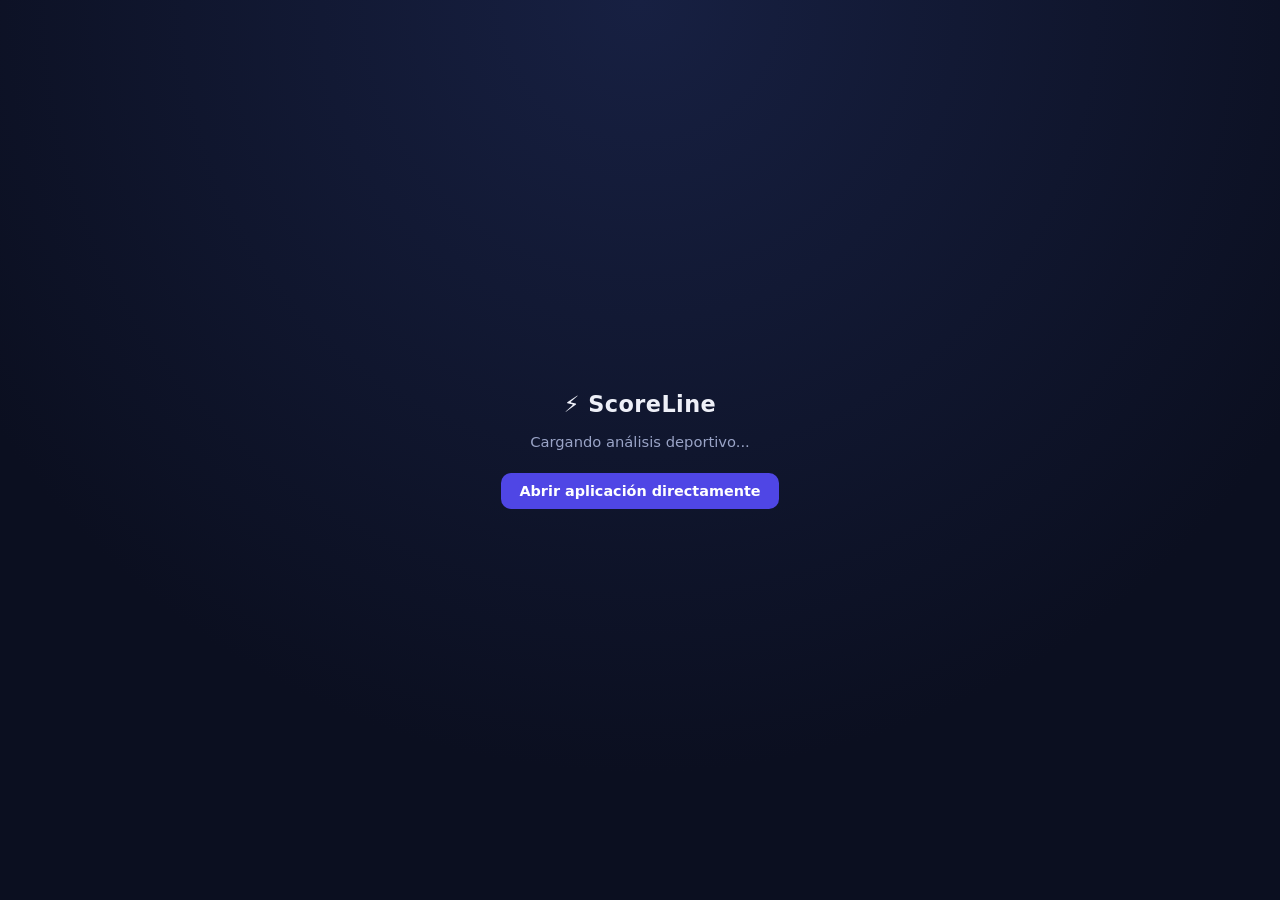
==== public/index.html @ d1b6843a "Configurar URL de Streamlit en public/index.html para modo embed" ====
<!DOCTYPE html>
<html lang="es">
<head>
  <meta charset="utf-8">
  <meta name="viewport" content="width=device-width, initial-scale=1.0">
  <title>ScoreLine · Inteligencia Deportiva</title>
  <style>
    * { box-sizing: border-box; margin: 0; padding: 0; }
    html, body {
      width: 100%;
      height: 100%;
      overflow: hidden;
      background: #0b0f20;
      font-family: system-ui, -apple-system, sans-serif;
      color: #eef0f8;
    }
    .sl-loader {
      position: fixed;
      inset: 0;
      display: flex;
      flex-direction: column;
      align-items: center;
      justify-content: center;
      gap: 14px;
      text-align: center;
      padding: 24px;
      background: radial-gradient(circle at top, #172042 0%, #0b0f20 70%);
      z-index: 1;
    }
    .sl-loader h1 { font-size: 1.4rem; letter-spacing: 0.02em; }
    .sl-loader p { font-size: 0.92rem; color: #9aa4c7; max-width: 420px; line-height: 1.5; }
    .sl-btn {
      display: inline-block;
      margin-top: 6px;
      padding: 10px 18px;
      border-radius: 10px;
      background: #4f46e5;
      color: #fff;
      text-decoration: none;
      font-weight: 600;
      font-size: 0.9rem;
    }
    iframe#sl-app {
      position: fixed;
      inset: 0;
      width: 100%;
      height: 100%;
      border: 0;
      z-index: 2;
      background: transparent;
    }
  </style>
</head>
<body>
  <div class="sl-loader" id="sl-fallback">
    <h1>⚡ ScoreLine</h1>
    <p id="sl-msg">Cargando análisis deportivo...</p>
    <a class="sl-btn" id="sl-direct" href="#" rel="noopener" style="display:none;">Abrir aplicación directamente</a>
  </div>
  <iframe id="sl-app" title="ScoreLine Analytics" allow="microphone; clipboard-write"></iframe>

  <script>
    // Reemplaza esta URL por la URL real que te dio Streamlit Community Cloud (sin "/" al final)
    var STREAMLIT_APP_URL = "https://scoreline.streamlit.app";

    (function () {
      var frame = document.getElementById("sl-app");
      var msg = document.getElementById("sl-msg");
      var link = document.getElementById("sl-direct");

      if (!STREAMLIT_APP_URL || STREAMLIT_APP_URL.indexOf("TU-APP") !== -1) {
        frame.style.display = "none";
        msg.textContent = "Falta configurar STREAMLIT_APP_URL en public/index.html con la URL de tu app en Streamlit Community Cloud.";
        return;
      }

      var base = STREAMLIT_APP_URL.replace(/\/+$/, "");
      frame.src = base + "/?embed=true";
      link.href = base;
      link.style.display = "inline-block";
    })();
  </script>
</body>
</html>
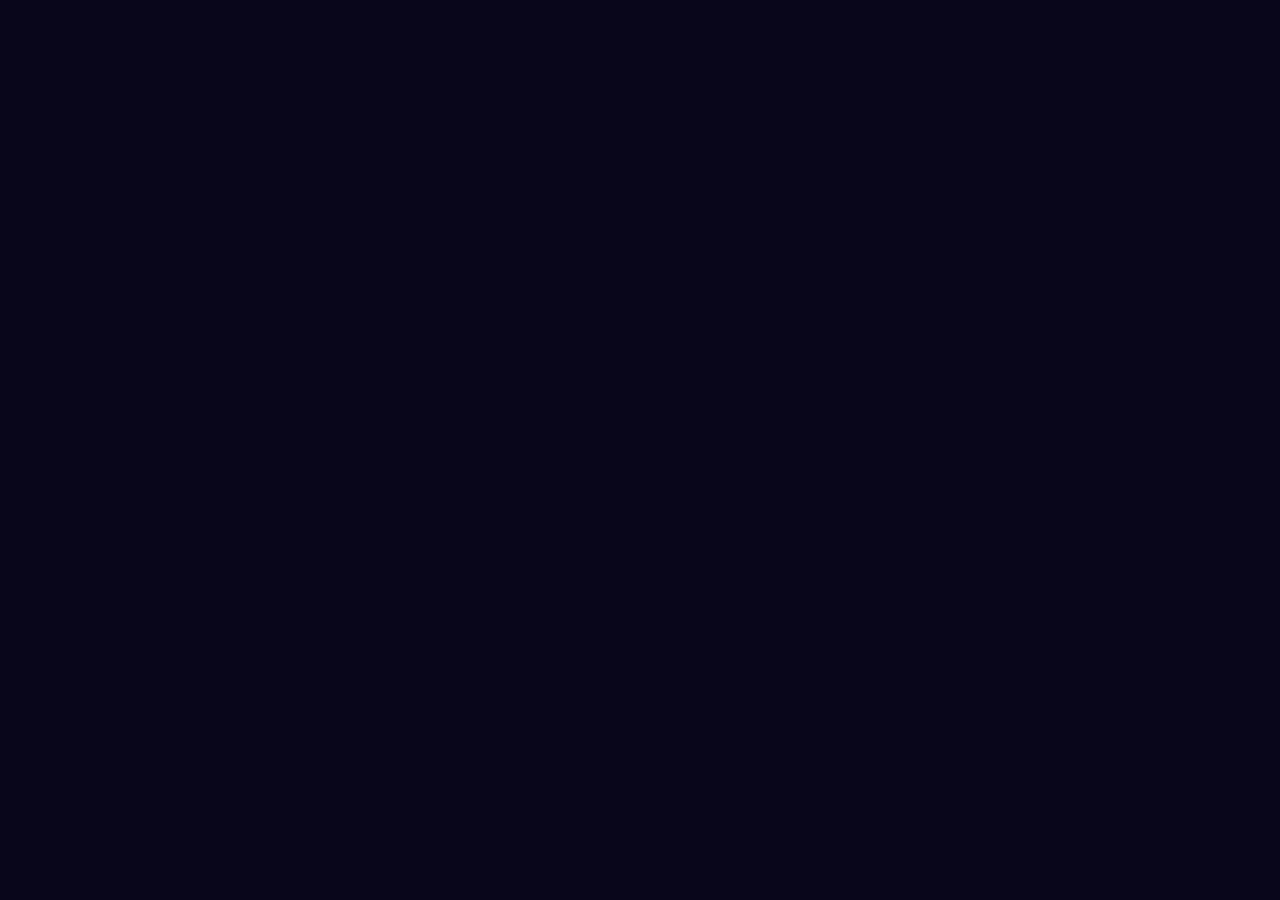
==== commit f7b0c218: "Rediseñar pantalla de carga Firebase Hosting con logo ScoreLine, aurora animada y transición suave" ====
--- a/public/index.html
+++ b/public/index.html
@@ -4,16 +4,22 @@
   <meta charset="utf-8">
   <meta name="viewport" content="width=device-width, initial-scale=1.0">
   <title>ScoreLine · Inteligencia Deportiva</title>
+  <link rel="icon" type="image/png" href="/favicon.png">
+  <link rel="preconnect" href="https://fonts.googleapis.com">
+  <link rel="preconnect" href="https://fonts.gstatic.com" crossorigin>
+  <link href="https://fonts.googleapis.com/css2?family=Inter:wght@400;500;600;700&display=swap" rel="stylesheet">
   <style>
     * { box-sizing: border-box; margin: 0; padding: 0; }
     html, body {
       width: 100%;
       height: 100%;
       overflow: hidden;
-      background: #0b0f20;
-      font-family: system-ui, -apple-system, sans-serif;
-      color: #eef0f8;
-    }
+      background: #09061C;
+      font-family: 'Inter', system-ui, -apple-system, sans-serif;
+      color: #F8FAFC;
+    }
+
+    /* Fondo tecnológico con orbes de aurora */
     .sl-loader {
       position: fixed;
       inset: 0;
@@ -21,63 +27,275 @@
       flex-direction: column;
       align-items: center;
       justify-content: center;
-      gap: 14px;
       text-align: center;
       padding: 24px;
-      background: radial-gradient(circle at top, #172042 0%, #0b0f20 70%);
-      z-index: 1;
-    }
-    .sl-loader h1 { font-size: 1.4rem; letter-spacing: 0.02em; }
-    .sl-loader p { font-size: 0.92rem; color: #9aa4c7; max-width: 420px; line-height: 1.5; }
-    .sl-btn {
-      display: inline-block;
+      background: radial-gradient(ellipse at 50% 25%, #1A134A 0%, #09061C 72%);
+      z-index: 3;
+      transition: opacity .5s cubic-bezier(.2, .8, .2, 1), visibility .5s ease;
+    }
+    .sl-loader.is-ready {
+      opacity: 0;
+      visibility: hidden;
+      pointer-events: none;
+    }
+    .sl-grid {
+      position: absolute;
+      inset: 0;
+      background-image:
+        linear-gradient(rgba(139, 92, 246, .06) 1px, transparent 1px),
+        linear-gradient(90deg, rgba(139, 92, 246, .06) 1px, transparent 1px);
+      background-size: 46px 46px;
+      mask-image: radial-gradient(circle at 50% 45%, #000 18%, transparent 72%);
+      -webkit-mask-image: radial-gradient(circle at 50% 45%, #000 18%, transparent 72%);
+      pointer-events: none;
+    }
+    .sl-orb {
+      position: absolute;
+      border-radius: 50%;
+      filter: blur(75px);
+      opacity: .42;
+      pointer-events: none;
+      animation: sl-orb-float 9s ease-in-out infinite alternate;
+    }
+    .sl-orb-1 {
+      width: 360px;
+      height: 360px;
+      top: -90px;
+      left: 18%;
+      background: radial-gradient(circle, #6366F1, transparent 70%);
+    }
+    .sl-orb-2 {
+      width: 300px;
+      height: 300px;
+      bottom: -80px;
+      right: 16%;
+      background: radial-gradient(circle, #2DD4BF, transparent 70%);
+      animation-delay: -4s;
+    }
+    @keyframes sl-orb-float {
+      from { transform: translate(0, 0) scale(1); }
+      to   { transform: translate(26px, -22px) scale(1.12); }
+    }
+
+    /* Tarjeta central limpia y flotante */
+    .sl-stage {
+      position: relative;
+      z-index: 2;
+      display: flex;
+      flex-direction: column;
+      align-items: center;
+      gap: 20px;
+      max-width: 420px;
+      width: 100%;
+      animation: sl-in .65s cubic-bezier(.2, .8, .2, 1) both;
+    }
+    @keyframes sl-in {
+      from { opacity: 0; transform: translateY(14px) scale(.97); }
+      to   { opacity: 1; transform: none; }
+    }
+
+    /* Logo con halo luminoso */
+    .sl-logo-wrap {
+      position: relative;
+      display: grid;
+      place-items: center;
+      padding: 14px 24px;
+    }
+    .sl-logo-glow {
+      position: absolute;
+      inset: -12px -18px;
+      border-radius: 999px;
+      background: radial-gradient(ellipse, rgba(99, 102, 241, .34) 0%, rgba(45, 212, 191, .16) 45%, transparent 72%);
+      filter: blur(18px);
+      animation: sl-pulse-glow 3s ease-in-out infinite;
+      pointer-events: none;
+    }
+    @keyframes sl-pulse-glow {
+      0%, 100% { opacity: .65; transform: scale(.96); }
+      50%      { opacity: 1; transform: scale(1.06); }
+    }
+    .sl-logo {
+      position: relative;
+      width: min(260px, 68vw);
+      height: auto;
+      object-fit: contain;
+      filter: drop-shadow(0 10px 28px rgba(0, 0, 0, .55));
+    }
+
+    /* Pill de estado en vivo */
+    .sl-pill {
+      display: inline-flex;
+      align-items: center;
+      gap: 8px;
+      padding: 6px 14px;
+      border-radius: 999px;
+      background: rgba(255, 255, 255, .05);
+      border: 1px solid rgba(167, 139, 250, .24);
+      backdrop-filter: blur(10px);
+      font-size: .74rem;
+      font-weight: 600;
+      letter-spacing: .06em;
+      text-transform: uppercase;
+      color: #C4B5FD;
+    }
+    .sl-dot {
+      width: 7px;
+      height: 7px;
+      border-radius: 50%;
+      background: #2DD4BF;
+      box-shadow: 0 0 10px #2DD4BF;
+      animation: sl-blink 1.6s ease-in-out infinite;
+    }
+    @keyframes sl-blink {
+      0%, 100% { opacity: 1; transform: scale(1); }
+      50%      { opacity: .45; transform: scale(.8); }
+    }
+
+    /* Barra de progreso fluida */
+    .sl-bar-track {
+      width: min(260px, 72vw);
+      height: 4px;
+      border-radius: 999px;
+      background: rgba(255, 255, 255, .09);
+      overflow: hidden;
+      position: relative;
+    }
+    .sl-bar-fill {
+      position: absolute;
+      inset: 0;
+      width: 45%;
+      border-radius: 999px;
+      background: linear-gradient(90deg, #6366F1 0%, #5EEAD4 60%, #818CF8 100%);
+      box-shadow: 0 0 12px rgba(94, 234, 212, .55);
+      animation: sl-slide 1.5s cubic-bezier(.4, 0, .2, 1) infinite;
+    }
+    @keyframes sl-slide {
+      0%   { transform: translateX(-110%); }
+      100% { transform: translateX(250%); }
+    }
+
+    .sl-msg {
+      font-size: .88rem;
+      font-weight: 500;
+      color: #94A3B8;
+      min-height: 1.3em;
+      transition: opacity .25s ease;
+    }
+
+    /* Enlace discreto solo si demora más de 15 s */
+    .sl-fallback-link {
       margin-top: 6px;
-      padding: 10px 18px;
-      border-radius: 10px;
-      background: #4f46e5;
-      color: #fff;
+      font-size: .78rem;
+      color: #A5B4FC;
       text-decoration: none;
-      font-weight: 600;
-      font-size: 0.9rem;
-    }
+      opacity: 0;
+      pointer-events: none;
+      border-bottom: 1px dashed rgba(165, 180, 252, .45);
+      padding-bottom: 2px;
+      transition: opacity .4s ease, color .15s ease;
+    }
+    .sl-fallback-link.is-visible {
+      opacity: .85;
+      pointer-events: auto;
+    }
+    .sl-fallback-link:hover {
+      opacity: 1;
+      color: #5EEAD4;
+    }
+
     iframe#sl-app {
       position: fixed;
-      inset: 0;
+      top: 0;
+      left: 0;
       width: 100%;
-      height: 100%;
+      height: calc(100% + 42px);
       border: 0;
       z-index: 2;
-      background: transparent;
+      background: #09061C;
     }
   </style>
 </head>
 <body>
-  <div class="sl-loader" id="sl-fallback">
-    <h1>⚡ ScoreLine</h1>
-    <p id="sl-msg">Cargando análisis deportivo...</p>
-    <a class="sl-btn" id="sl-direct" href="#" rel="noopener" style="display:none;">Abrir aplicación directamente</a>
+  <div class="sl-loader" id="sl-loader">
+    <div class="sl-grid" aria-hidden="true"></div>
+    <div class="sl-orb sl-orb-1" aria-hidden="true"></div>
+    <div class="sl-orb sl-orb-2" aria-hidden="true"></div>
+
+    <div class="sl-stage">
+      <div class="sl-logo-wrap">
+        <div class="sl-logo-glow" aria-hidden="true"></div>
+        <img class="sl-logo" src="/scoreline_logo.png" alt="ScoreLine">
+      </div>
+
+      <div class="sl-pill">
+        <span class="sl-dot" aria-hidden="true"></span>
+        <span>Inteligencia Deportiva</span>
+      </div>
+
+      <div class="sl-bar-track" aria-hidden="true">
+        <div class="sl-bar-fill"></div>
+      </div>
+
+      <p class="sl-msg" id="sl-msg">Conectando con marcadores en vivo…</p>
+
+      <a class="sl-fallback-link" id="sl-direct" href="#" rel="noopener">
+        ¿Tarda demasiado? Abrir en otra pestaña
+      </a>
+    </div>
   </div>
+
   <iframe id="sl-app" title="ScoreLine Analytics" allow="microphone; clipboard-write"></iframe>
 
   <script>
-    // Reemplaza esta URL por la URL real que te dio Streamlit Community Cloud (sin "/" al final)
     var STREAMLIT_APP_URL = "https://scoreline.streamlit.app";
 
     (function () {
       var frame = document.getElementById("sl-app");
+      var loader = document.getElementById("sl-loader");
       var msg = document.getElementById("sl-msg");
       var link = document.getElementById("sl-direct");
 
-      if (!STREAMLIT_APP_URL || STREAMLIT_APP_URL.indexOf("TU-APP") !== -1) {
+      var pasos = [
+        "Conectando con marcadores en vivo…",
+        "Sincronizando probabilidades y rachas…",
+        "Preparando tu panel de análisis…"
+      ];
+      var idx = 0;
+      var msgTimer = setInterval(function () {
+        idx = (idx + 1) % pasos.length;
+        msg.style.opacity = "0";
+        setTimeout(function () {
+          msg.textContent = pasos[idx];
+          msg.style.opacity = "1";
+        }, 200);
+      }, 2400);
+
+      var base = (STREAMLIT_APP_URL || "").replace(/\/+$/, "");
+      if (!base || base.indexOf("TU-APP") !== -1) {
+        clearInterval(msgTimer);
         frame.style.display = "none";
-        msg.textContent = "Falta configurar STREAMLIT_APP_URL en public/index.html con la URL de tu app en Streamlit Community Cloud.";
+        msg.textContent = "Falta configurar STREAMLIT_APP_URL en public/index.html.";
         return;
       }
 
-      var base = STREAMLIT_APP_URL.replace(/\/+$/, "");
+      link.href = base;
       frame.src = base + "/?embed=true";
-      link.href = base;
-      link.style.display = "inline-block";
+
+      function ocultarLoader() {
+        clearInterval(msgTimer);
+        setTimeout(function () {
+          loader.classList.add("is-ready");
+        }, 350);
+      }
+
+      frame.addEventListener("load", ocultarLoader);
+
+      // Si después de 15 s el iframe aún no respondió, mostrar enlace discreto
+      setTimeout(function () {
+        if (!loader.classList.contains("is-ready")) {
+          link.classList.add("is-visible");
+        }
+      }, 15000);
     })();
   </script>
 </body>
